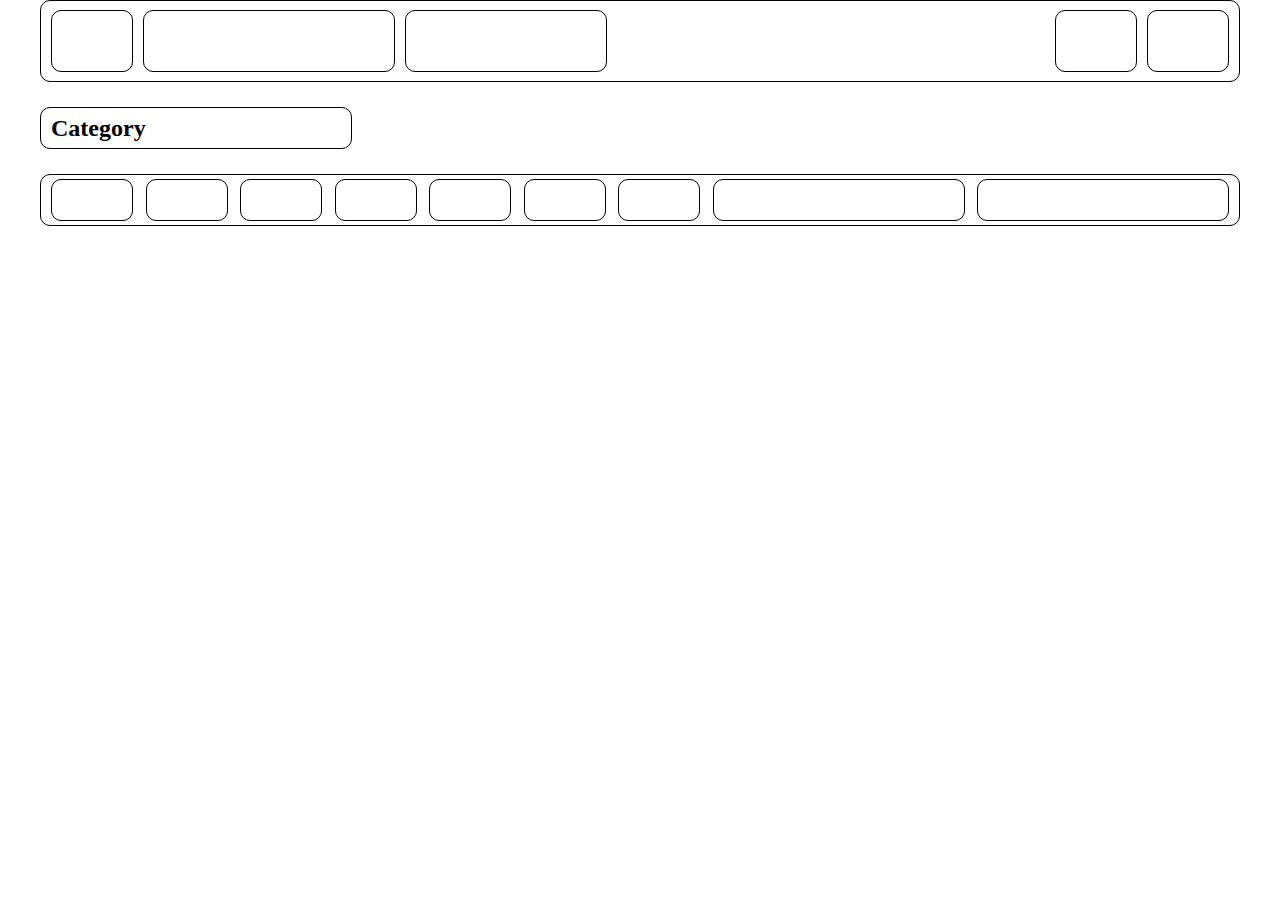
==== index.html @ 05ab0e94 "added new category" ====
<!DOCTYPE html>
<html lang="en">
  <head>
    <meta charset="UTF-8" />
    <meta name="viewport" content="width=device-width, initial-scale=1.0" />
    <link rel="stylesheet" href="./style.css" />
    <title>UrbanPulse</title>
  </head>
  <body>
    <main>
      <div class="wrapper">
        <div class="container">
          <header>
            <nav>
              <div class="first_section">
                <div class="items item1"></div>
                <div class="items item2"></div>
                <div class="items item3"></div>
              </div>
              <div class="second_section">
                <div class="second_items second_items1"></div>
                <div class="second_items second_items2"></div>
              </div>
            </nav>
          </header>
          <section>
            <div class="category_section_blck">
              <div class="category_section_blck_title"><h2>Category</h2></div>
              <div class="category">
                <div class="category_item"></div>
                <div class="category_item"></div>
                <div class="category_item"></div>
                <div class="category_item"></div>
                <div class="category_item"></div>
                <div class="category_item"></div>
                <div class="category_item"></div>
                <div class="category_item sort"></div>
                <div class="category_item filtr"></div>
              </div>
            </div>
          </section>
          <section></section>
        </div>
      </div>
    </main>
  </body>
  <script src="./app.js"></script>
</html>
---- style.css ----
* {
  padding: 0;
  margin: 0;
}
.container {
  width: 1200px;
  margin: 0 auto;
  padding: 0 10px;
}
header {
  height: 80px;
  border: solid 1px black;
  border-radius: 10px;
  display: flex;
  align-items: center;
}
nav {
  width: 100%;
  display: flex;
  justify-content: center;
  justify-content: space-between;
  align-items: center;
}
.first_section {
  display: flex;
}
.items {
  border: solid 1px black;
  margin-left: 10px;
  border-radius: 10px;
}
.item1 {
  width: 80px;
  height: 60px;
}
.item2 {
  width: 250px;
  height: 60px;
}
.item3 {
  width: 200px;
  height: 60px;
}
.second_section {
  display: flex;
}
.second_items {
  border: solid 1px black;
  margin-right: 10px;
  border-radius: 10px;
}
.second_items1 {
  width: 80px;
  height: 60px;
}
.second_items2 {
  height: 60px;
  width: 80px;
}

.category_section_blck {
}
.category_section_blck_title {
  margin: 25px 0;
  border: solid 1px black;
  border-radius: 10px;
  width: 25%;
  height: 40px;
  display: flex;
  align-items: center;
  padding-left: 10px;
}
.category {
  border: solid 1px black;
  border-radius: 10px;
  height: 50px;
  display: flex;
  align-items: center;
  justify-content: space-between;
}
.category_item {
  border: solid 1px black;
  border-radius: 10px;
  width: 80px;
  height: 40px;
}
.category_item:nth-child(1) {
  margin-left: 10px;
}
.sort {
  width: 250px;
}
.filtr {
  width: 250px;
  margin-right: 10px;
}
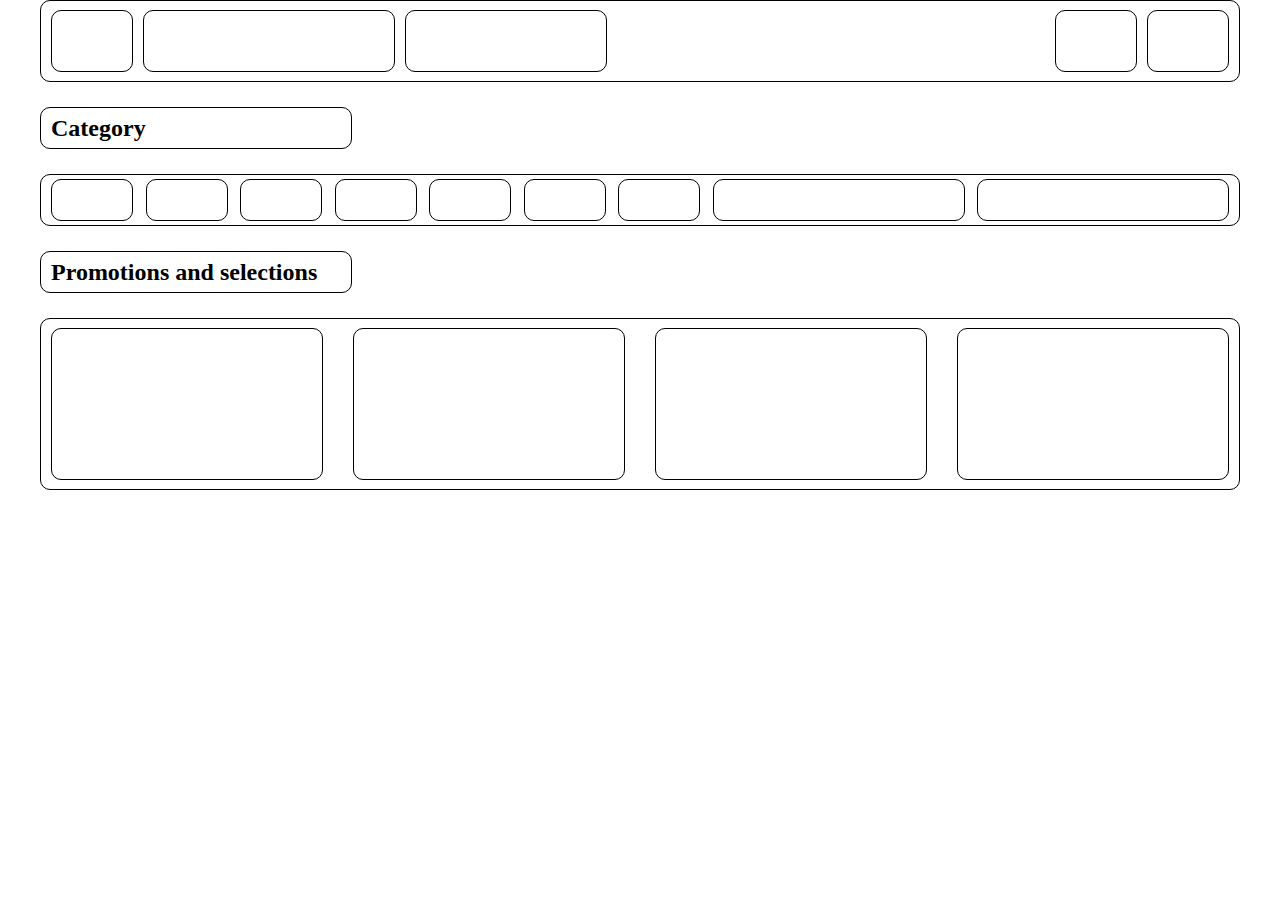
==== commit 0396f2a5: "added discounts section" ====
--- a/index.html
+++ b/index.html
@@ -39,7 +39,19 @@
               </div>
             </div>
           </section>
-          <section></section>
+          <section>
+            <div class="discounts_section_blck">
+              <div class="discounts_section_blck_title">
+                <h2>Promotions and selections</h2>
+              </div>
+              <div class="discounts">
+                <div class="discounts_item"></div>
+                <div class="discounts_item"></div>
+                <div class="discounts_item"></div>
+                <div class="discounts_item"></div>
+              </div>
+            </div>
+          </section>
         </div>
       </div>
     </main>
--- a/style.css
+++ b/style.css
@@ -1,3 +1,5 @@
+body {
+}
 * {
   padding: 0;
   margin: 0;
@@ -94,3 +96,29 @@
   width: 250px;
   margin-right: 10px;
 }
+
+.discounts_section_blck_title {
+  margin: 25px 0;
+  border: solid 1px black;
+  border-radius: 10px;
+  width: 25%;
+  height: 40px;
+  display: flex;
+  align-items: center;
+  padding-left: 10px;
+}
+.discounts {
+  border: solid 1px black;
+  border-radius: 10px;
+  height: 170px;
+  display: flex;
+  align-items: center;
+  justify-content: space-between;
+  padding: 0 10px;
+}
+.discounts_item {
+  border: solid 1px black;
+  border-radius: 10px;
+  width: 270px;
+  height: 150px;
+}
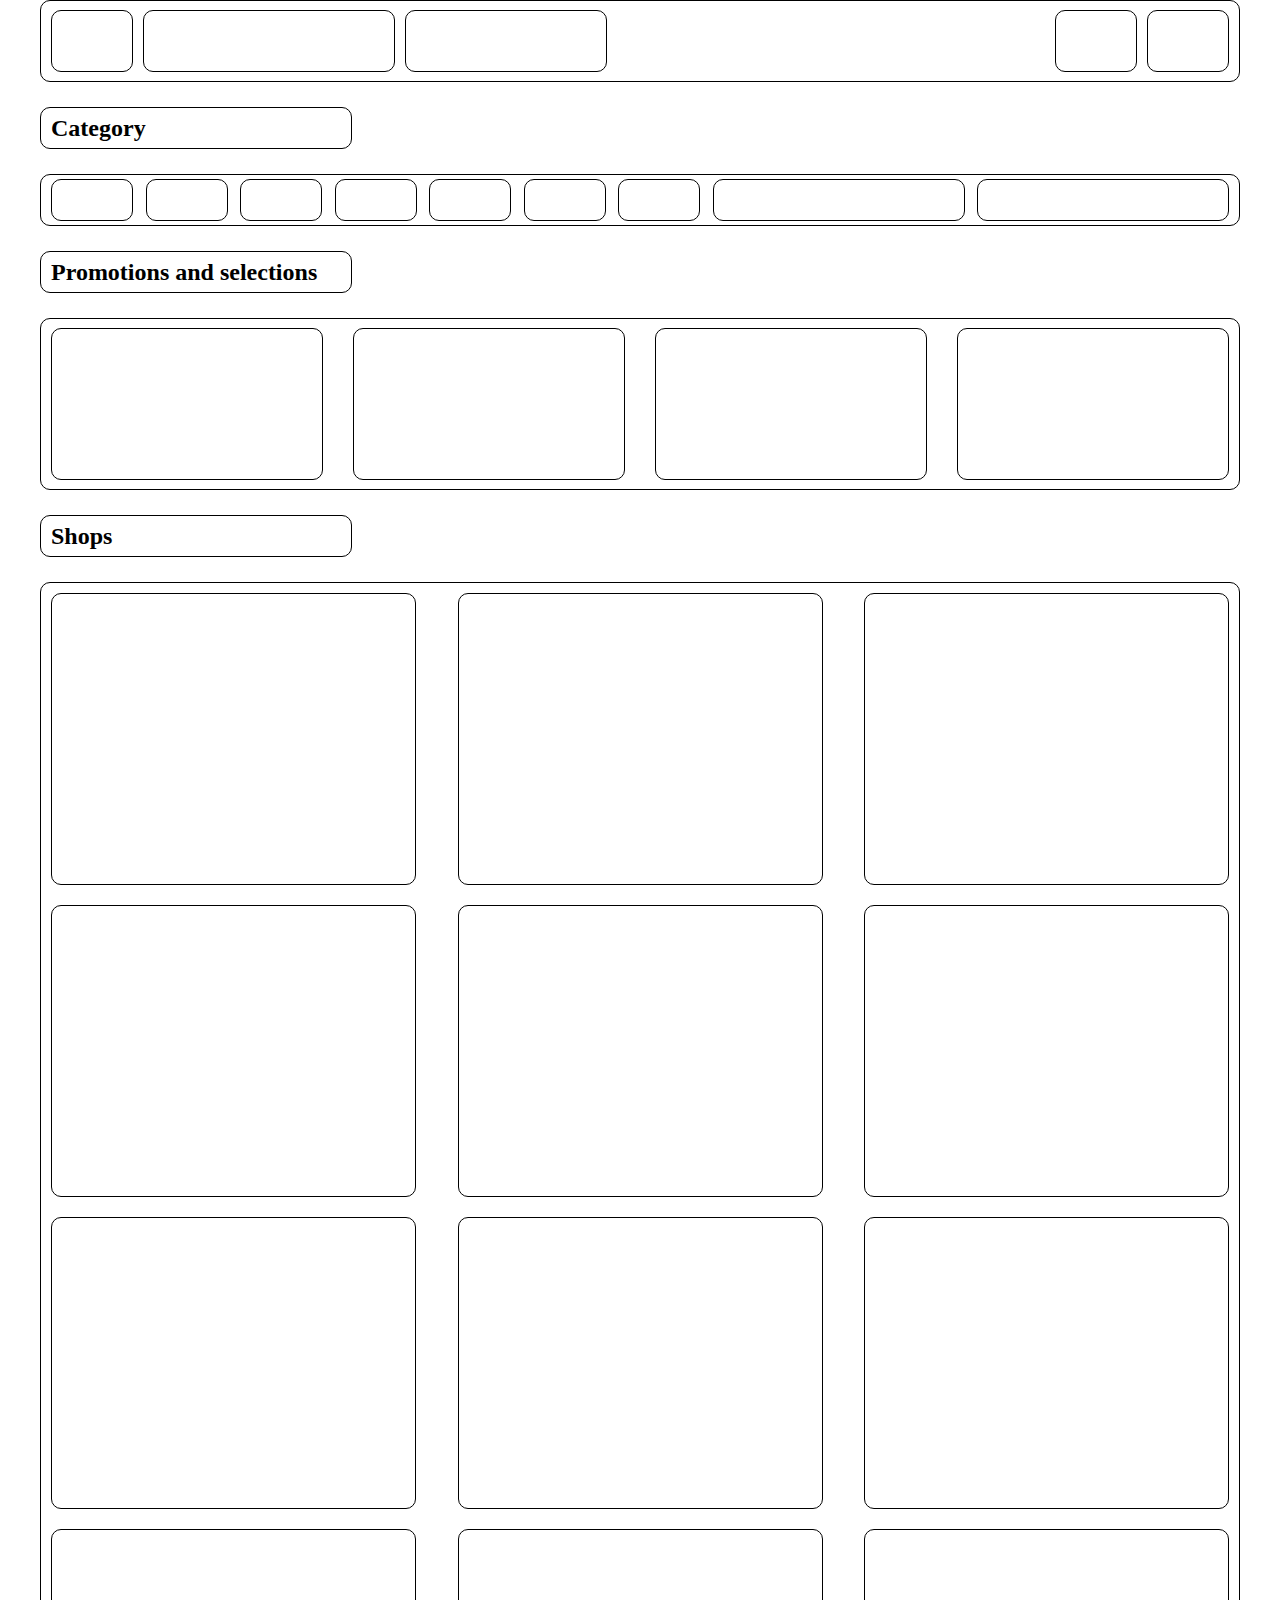
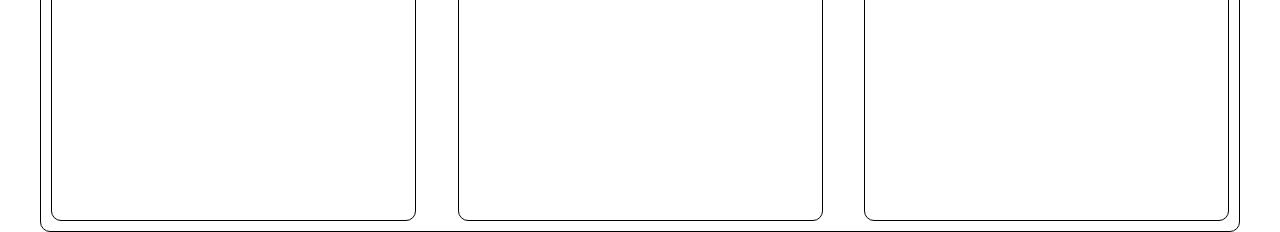
==== commit 90f17f0a: "added section shops" ====
--- a/index.html
+++ b/index.html
@@ -52,6 +52,27 @@
               </div>
             </div>
           </section>
+          <section>
+            <div class="shops_section_blck">
+              <div class="shops_section_blck_title">
+                <h2>Shops</h2>
+              </div>
+              <div class="shops">
+                <div class="shops_item"></div>
+                <div class="shops_item"></div>
+                <div class="shops_item"></div>
+                <div class="shops_item"></div>
+                <div class="shops_item"></div>
+                <div class="shops_item"></div>
+                <div class="shops_item"></div>
+                <div class="shops_item"></div>
+                <div class="shops_item"></div>
+                <div class="shops_item"></div>
+                <div class="shops_item"></div>
+                <div class="shops_item"></div>
+              </div>
+            </div>
+          </section>
         </div>
       </div>
     </main>
--- a/style.css
+++ b/style.css
@@ -122,3 +122,36 @@
   width: 270px;
   height: 150px;
 }
+
+.shops_section_blck_title {
+  margin: 25px 0;
+  border: solid 1px black;
+  border-radius: 10px;
+  width: 25%;
+  height: 40px;
+  display: flex;
+  align-items: center;
+  justify-content: space-between;
+  padding-left: 10px;
+}
+.shops {
+  border: solid 1px black;
+  border-radius: 10px;
+  height: 170px;
+  display: flex;
+  align-items: center;
+  justify-content: center;
+  justify-content: space-between;
+  flex-wrap: wrap;
+  padding: 0 10px;
+  height: 100%;
+  /* width: 1500px; */
+}
+.shops_item {
+  border: solid 1px black;
+  border-radius: 10px;
+  width: 363px;
+  height: 290px;
+  margin-bottom: 10px;
+  margin-top: 10px;
+}
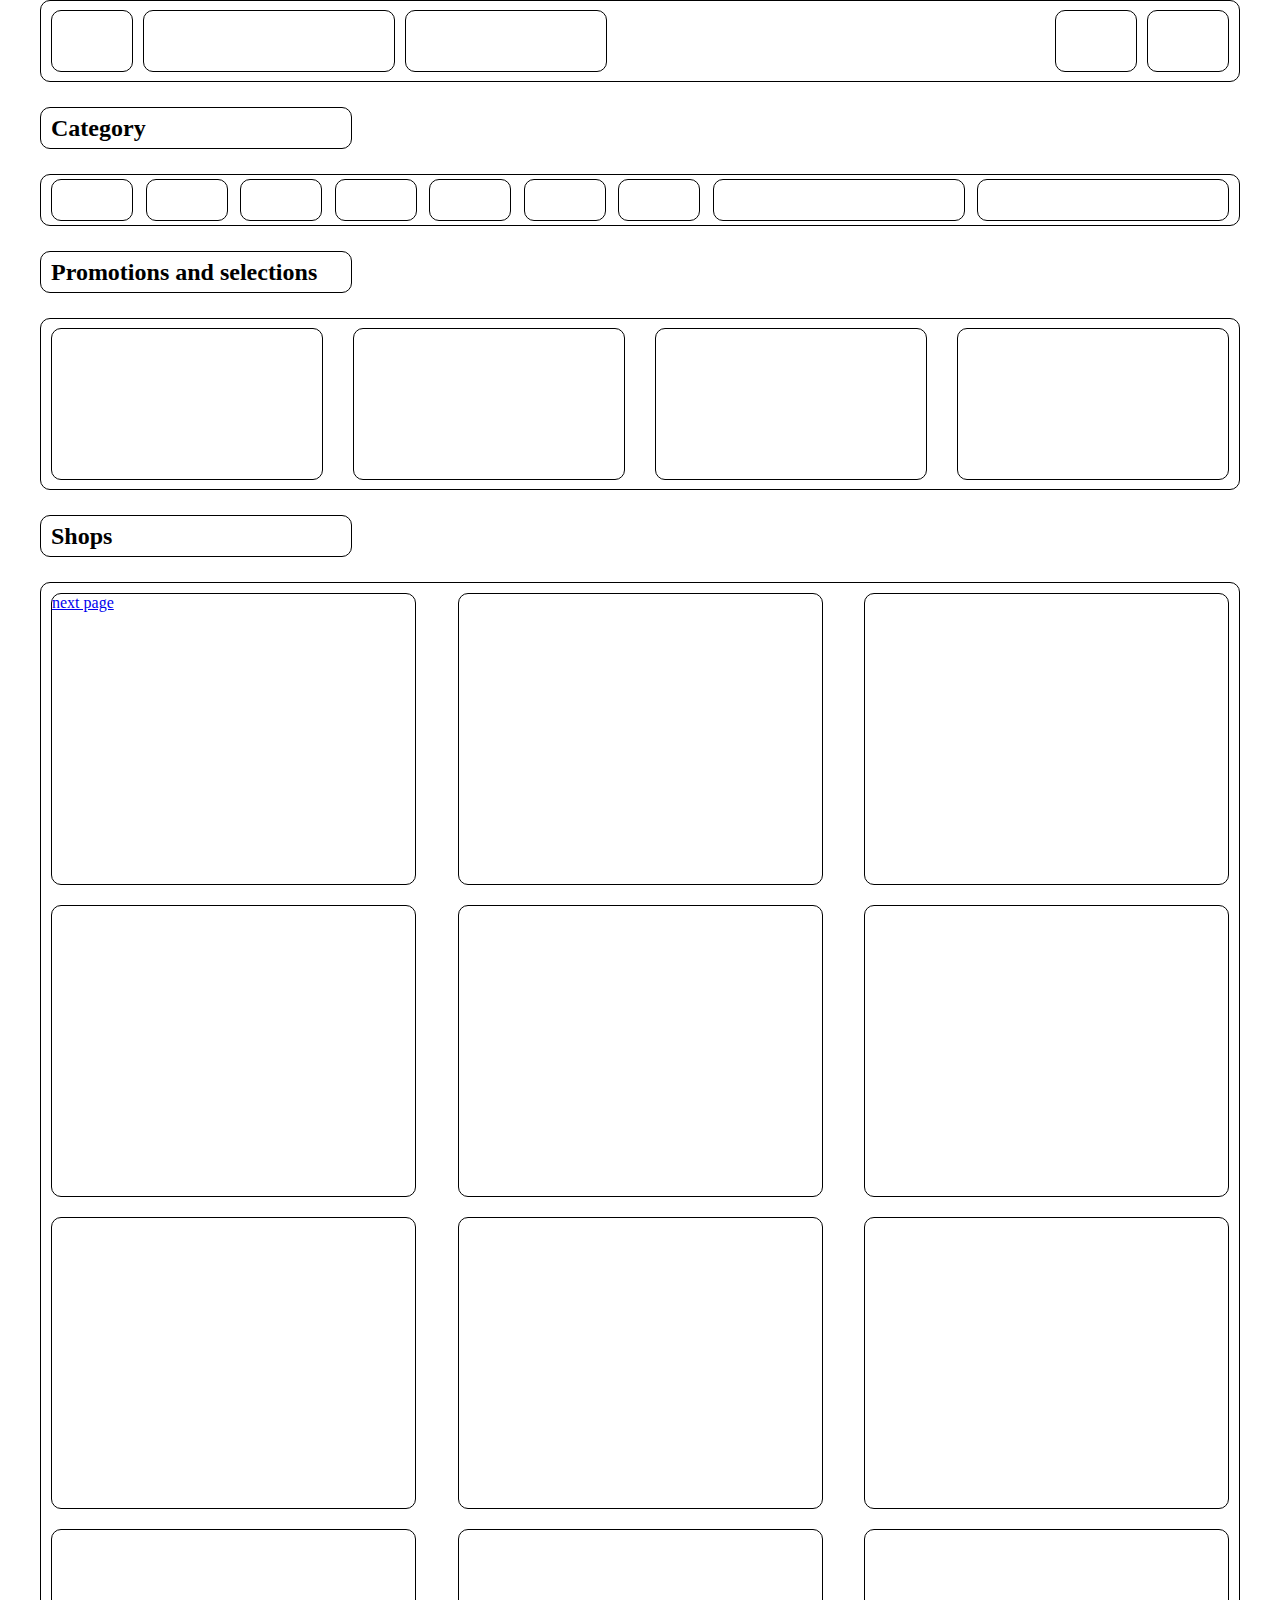
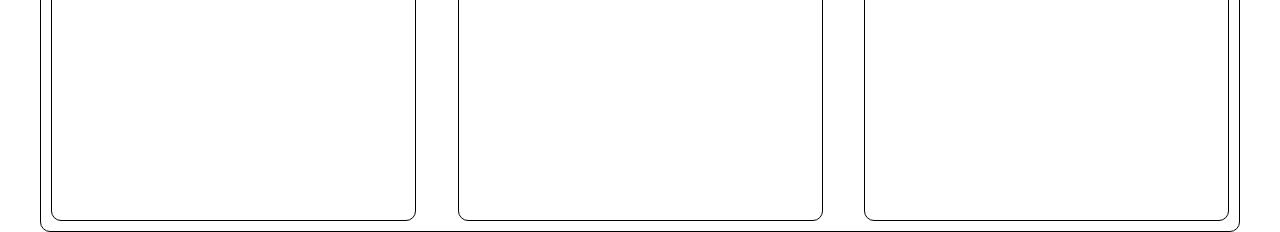
==== commit 34b51f41: "added new files" ====
--- a/index.html
+++ b/index.html
@@ -58,7 +58,11 @@
                 <h2>Shops</h2>
               </div>
               <div class="shops">
-                <div class="shops_item"></div>
+                <div class="shops_item">
+                  <a href="http://127.0.0.1:5500/views/personalShop.html"
+                    >next page</a
+                  >
+                </div>
                 <div class="shops_item"></div>
                 <div class="shops_item"></div>
                 <div class="shops_item"></div>
--- a/style.css
+++ b/style.css
@@ -1,5 +1,3 @@
-body {
-}
 * {
   padding: 0;
   margin: 0;
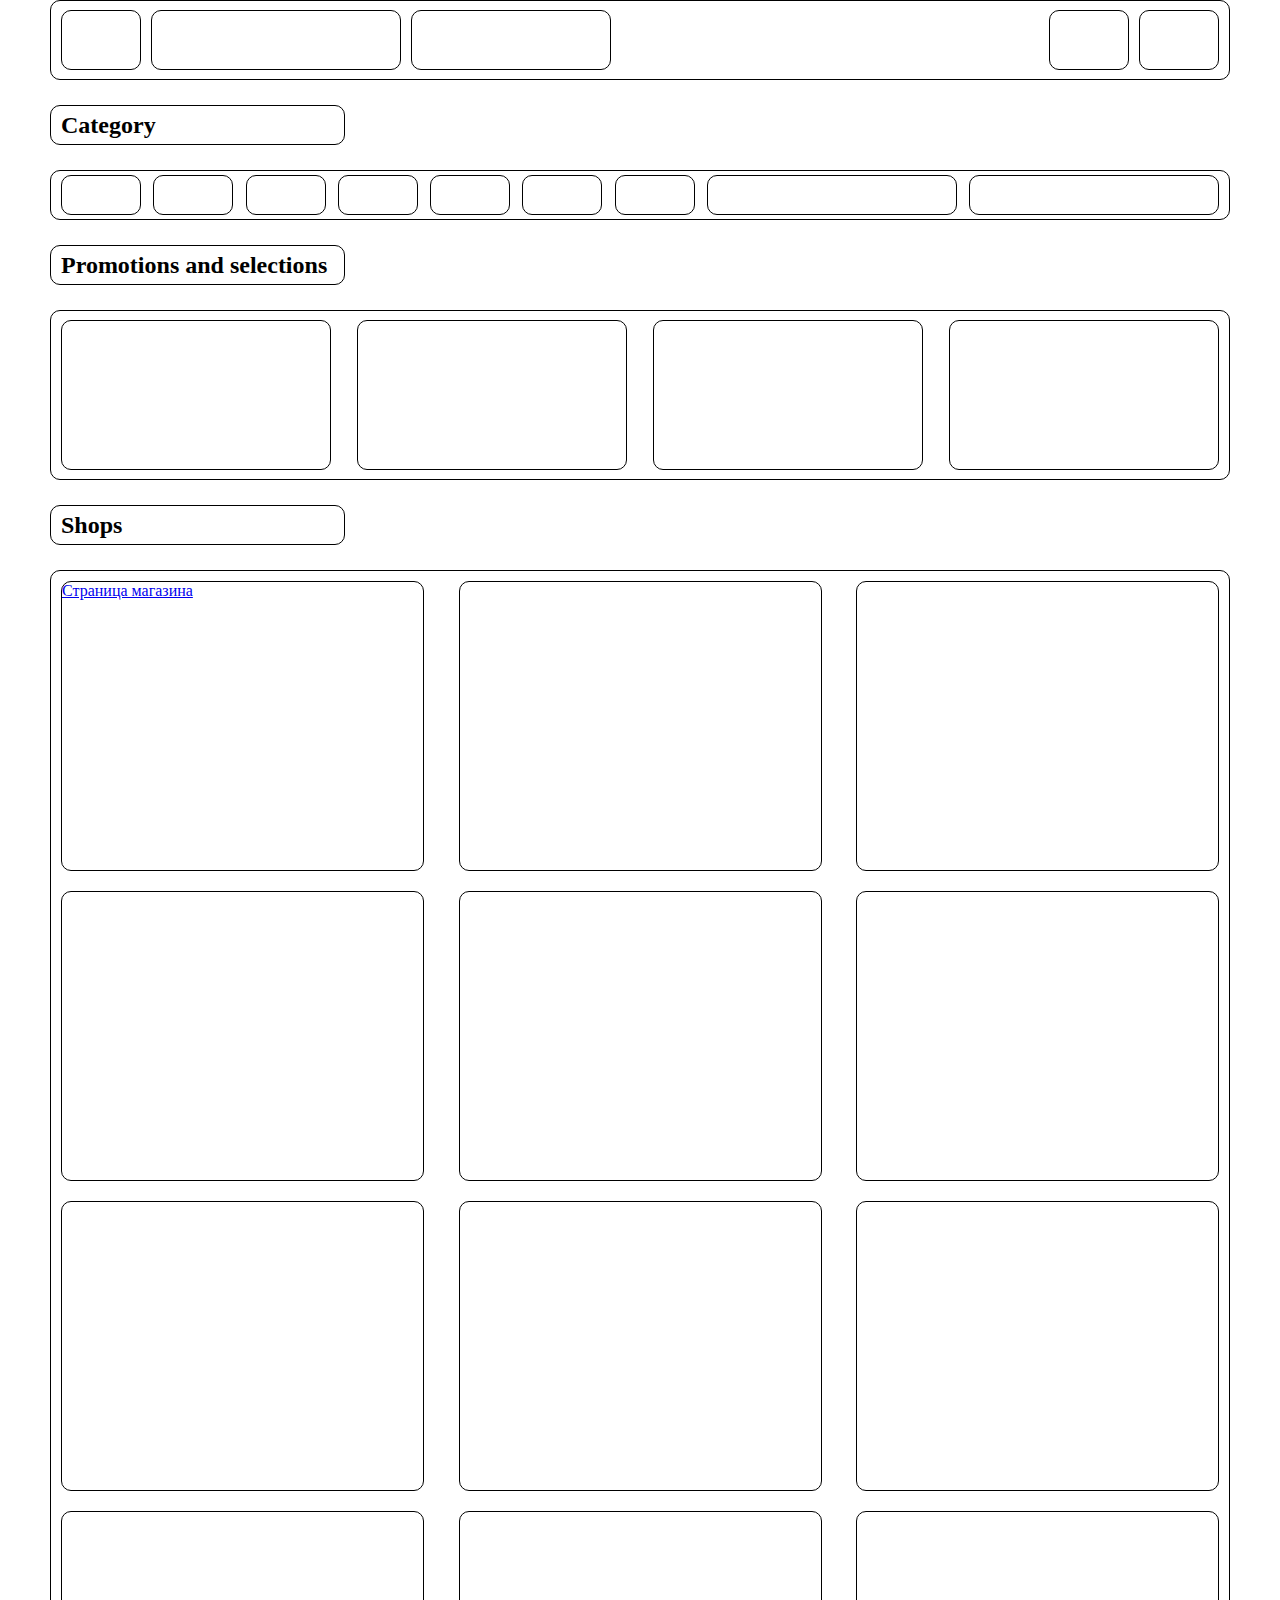
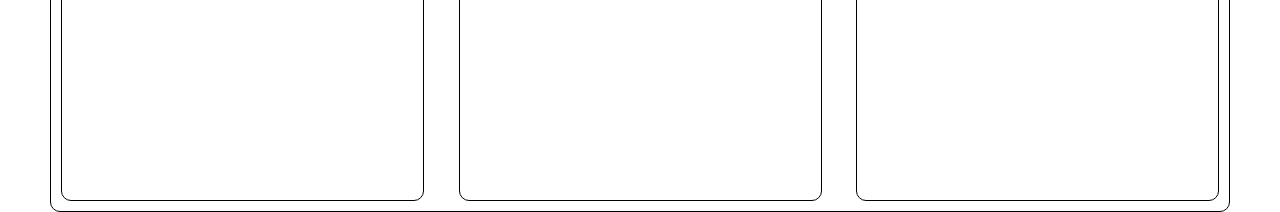
==== commit c78a5116: "added new items" ====
--- a/index.html
+++ b/index.html
@@ -60,7 +60,7 @@
               <div class="shops">
                 <div class="shops_item">
                   <a href="http://127.0.0.1:5500/views/personalShop.html"
-                    >next page</a
+                    >Страница магазина</a
                   >
                 </div>
                 <div class="shops_item"></div>
--- a/style.css
+++ b/style.css
@@ -1,6 +1,8 @@
 * {
   padding: 0;
   margin: 0;
+  list-style: none;
+  box-sizing: border-box;
 }
 .container {
   width: 1200px;
@@ -58,8 +60,6 @@
   width: 80px;
 }
 
-.category_section_blck {
-}
 .category_section_blck_title {
   margin: 25px 0;
   border: solid 1px black;
@@ -143,7 +143,7 @@
   flex-wrap: wrap;
   padding: 0 10px;
   height: 100%;
-  /* width: 1500px; */
+  width: 100%;
 }
 .shops_item {
   border: solid 1px black;
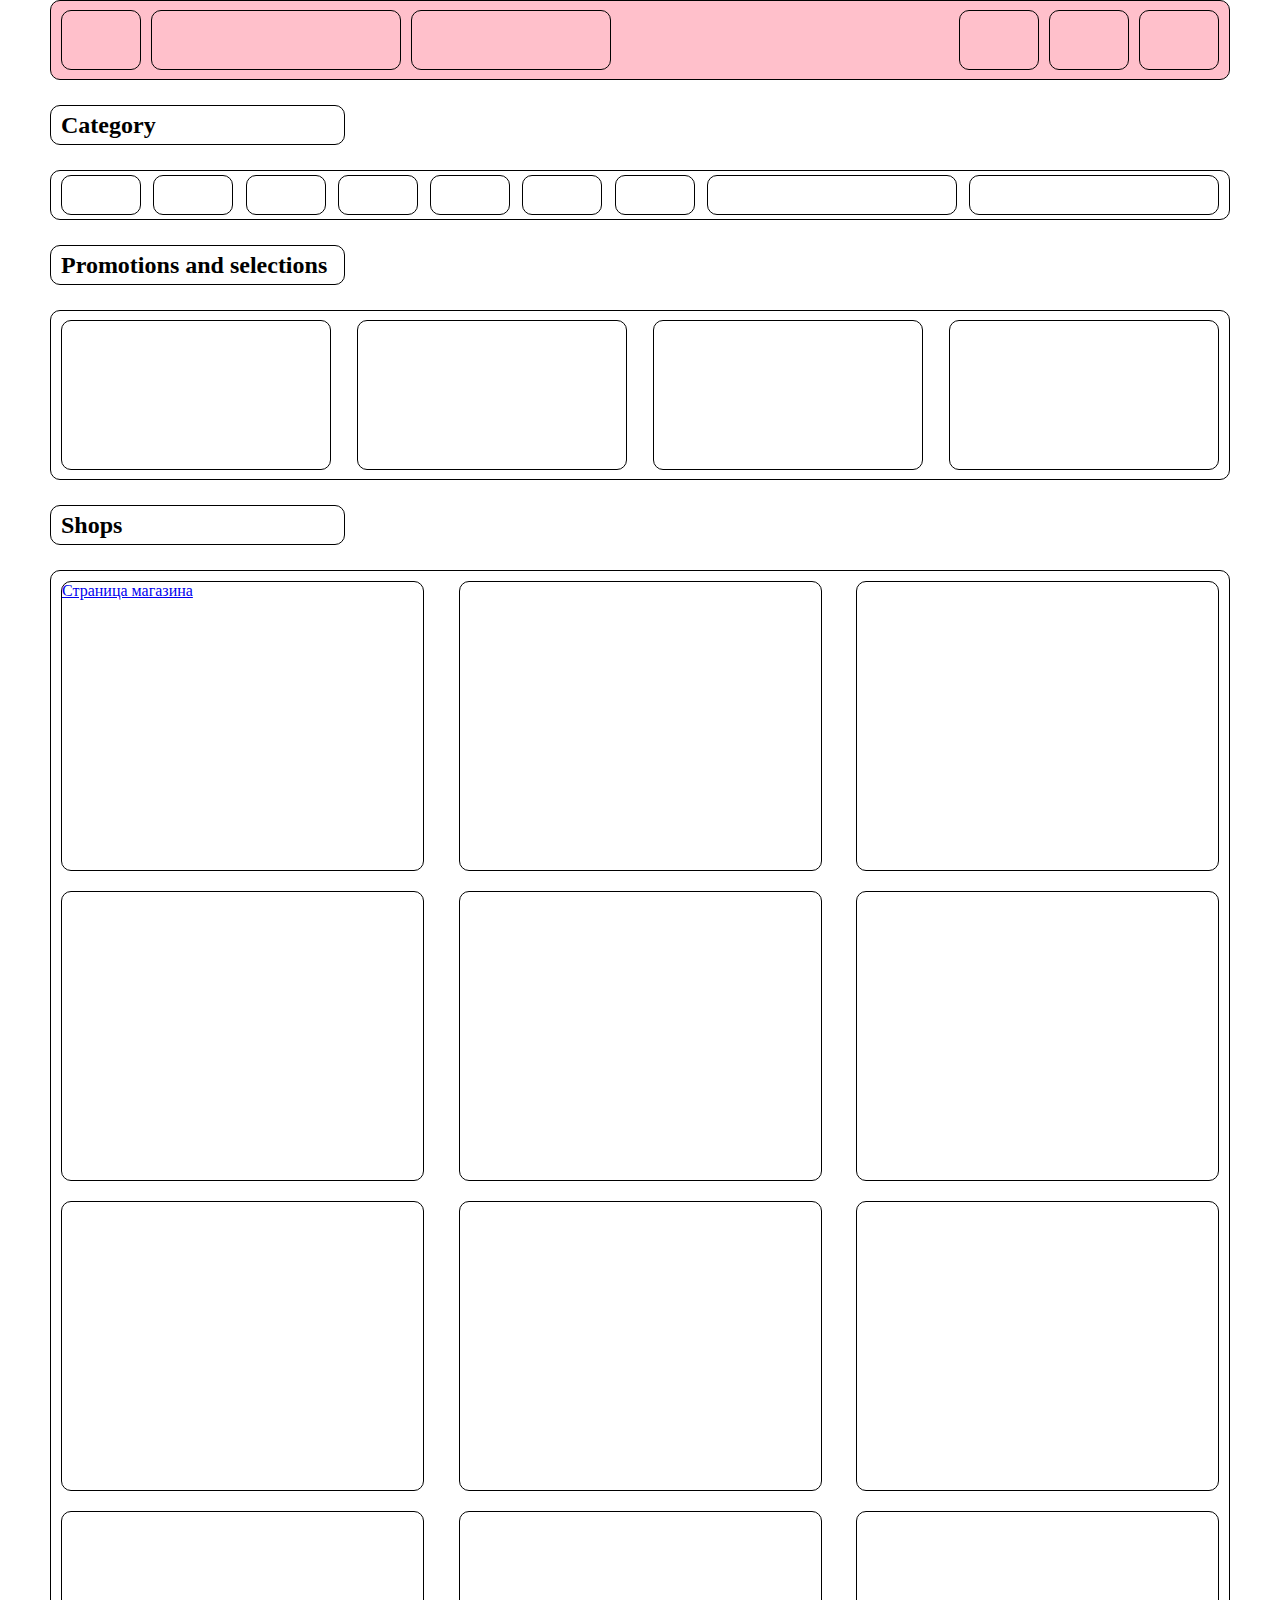
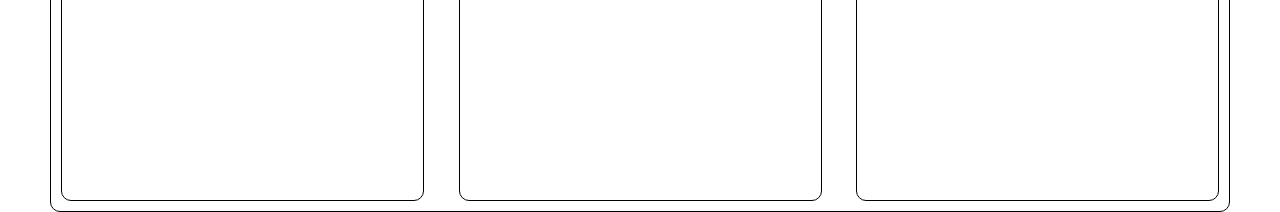
==== commit 804157e8: "change item" ====
--- a/index.html
+++ b/index.html
@@ -19,6 +19,7 @@
               </div>
               <div class="second_section">
                 <div class="second_items second_items1"></div>
+                <div class="second_items second_items2"></div>
                 <div class="second_items second_items2"></div>
               </div>
             </nav>
--- a/style.css
+++ b/style.css
@@ -10,11 +10,17 @@
   padding: 0 10px;
 }
 header {
+  position: sticky;
+  top: 0;
+  left: 0;
+  width: 100%;
   height: 80px;
   border: solid 1px black;
   border-radius: 10px;
   display: flex;
   align-items: center;
+  background: pink;
+  z-index: 15;
 }
 nav {
   width: 100%;
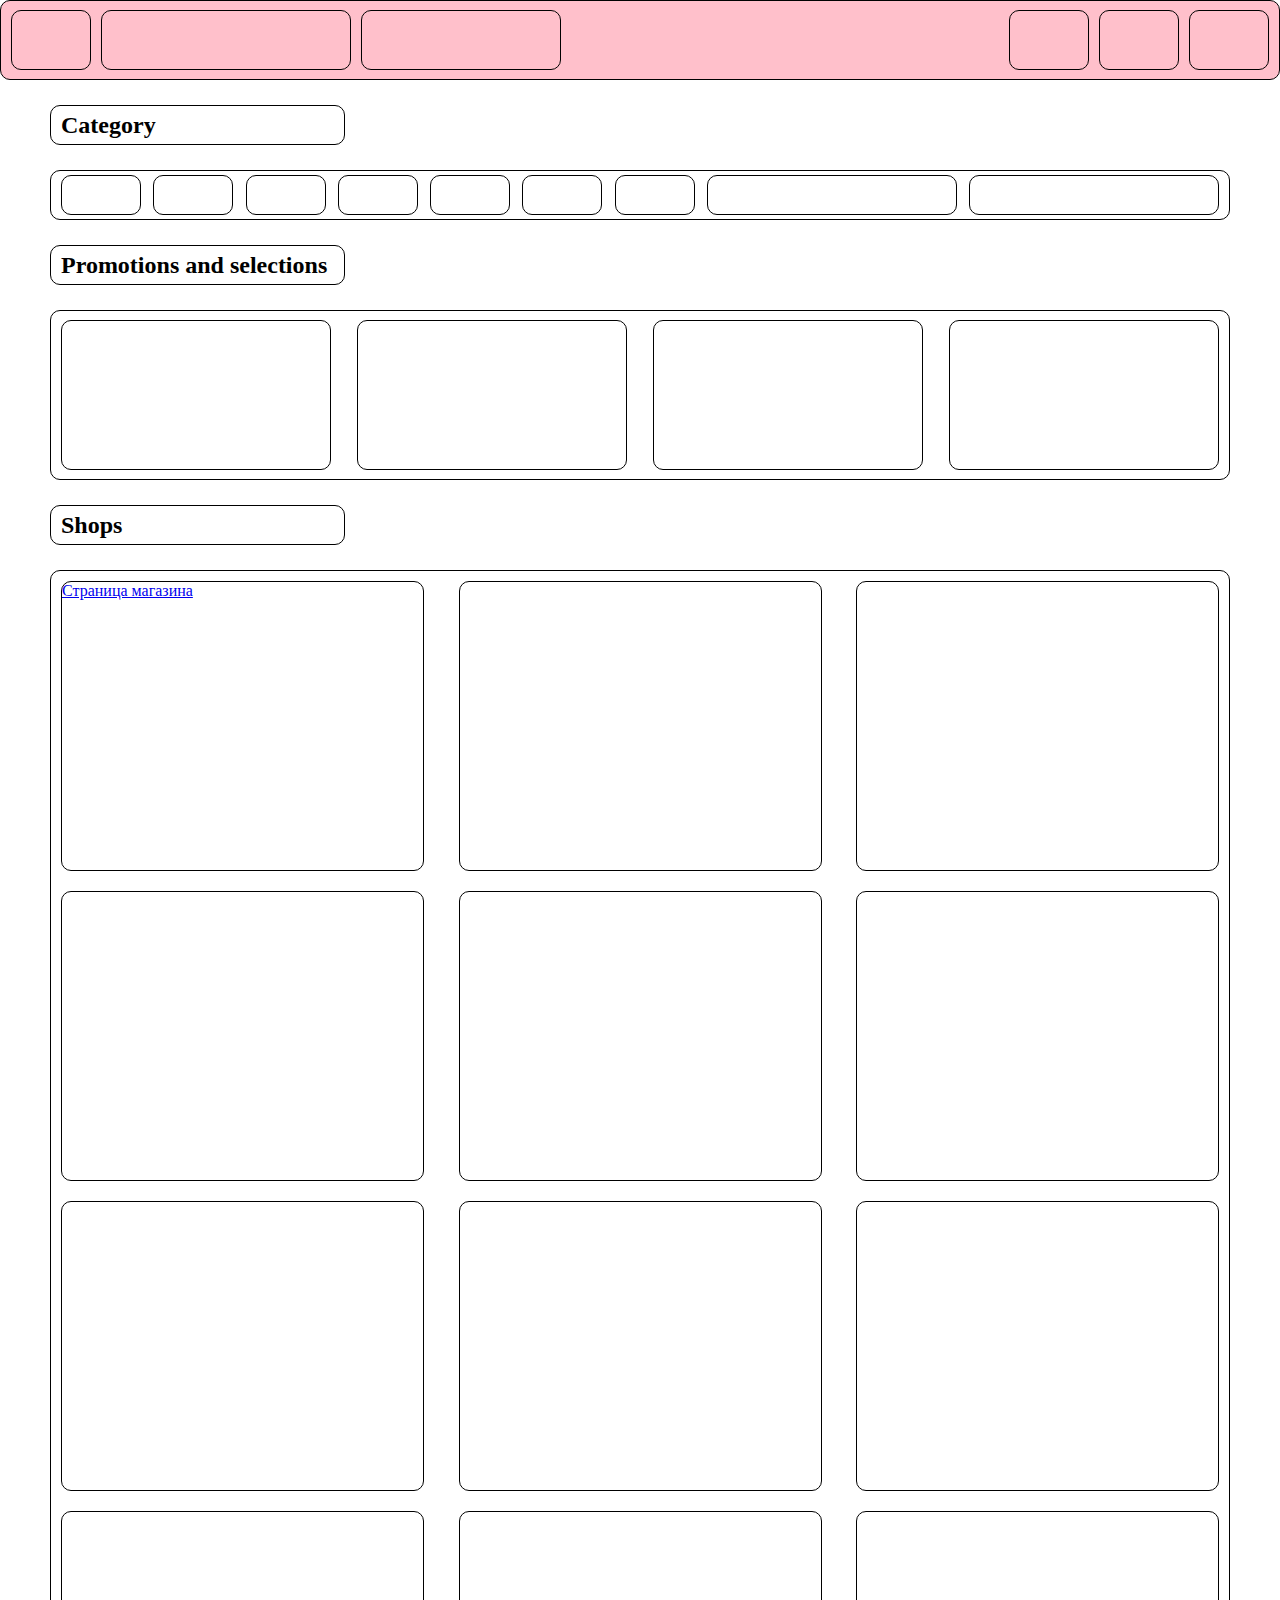
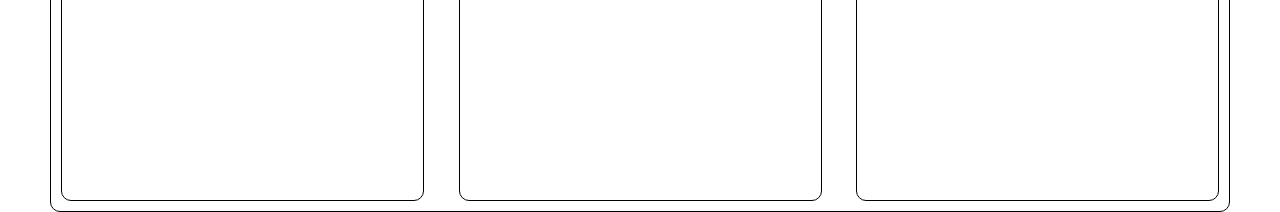
==== commit ff2df24d: "added changes" ====
--- a/index.html
+++ b/index.html
@@ -9,21 +9,21 @@
   <body>
     <main>
       <div class="wrapper">
+        <header>
+          <nav>
+            <div class="first_section">
+              <div class="items item1"></div>
+              <div class="items item2"></div>
+              <div class="items item3"></div>
+            </div>
+            <div class="second_section">
+              <div class="second_items second_items1"></div>
+              <div class="second_items second_items2"></div>
+              <div class="second_items second_items2"></div>
+            </div>
+          </nav>
+        </header>
         <div class="container">
-          <header>
-            <nav>
-              <div class="first_section">
-                <div class="items item1"></div>
-                <div class="items item2"></div>
-                <div class="items item3"></div>
-              </div>
-              <div class="second_section">
-                <div class="second_items second_items1"></div>
-                <div class="second_items second_items2"></div>
-                <div class="second_items second_items2"></div>
-              </div>
-            </nav>
-          </header>
           <section>
             <div class="category_section_blck">
               <div class="category_section_blck_title"><h2>Category</h2></div>
--- a/style.css
+++ b/style.css
@@ -28,6 +28,7 @@
   justify-content: center;
   justify-content: space-between;
   align-items: center;
+  gap: 10px;
 }
 .first_section {
   display: flex;
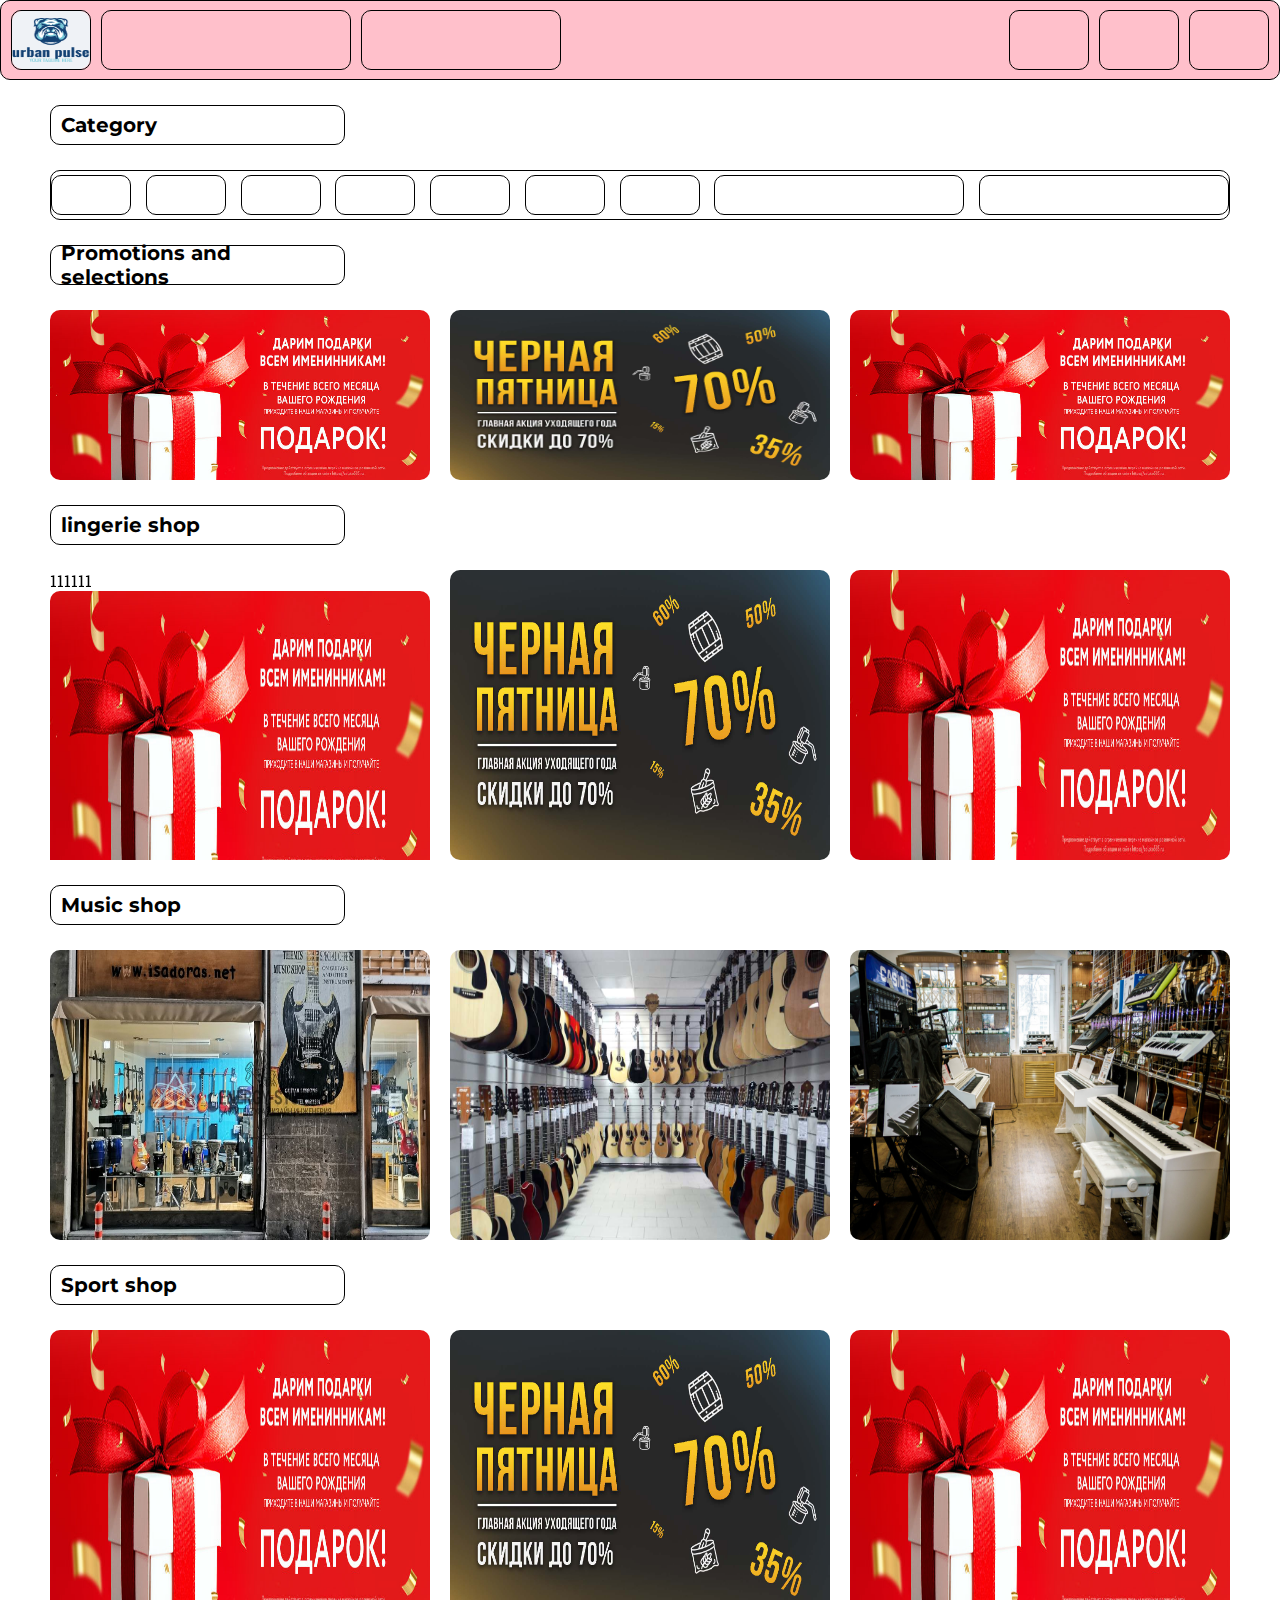
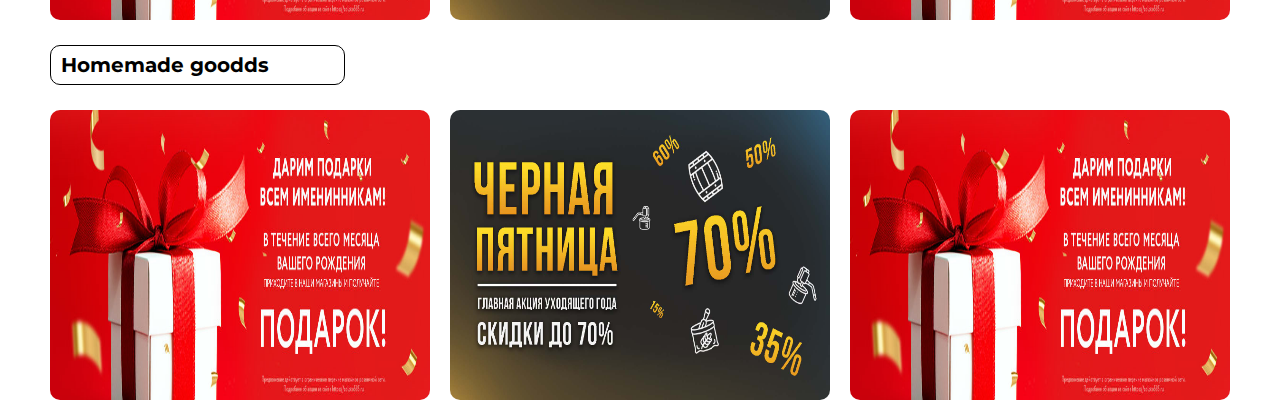
==== commit bf2aebde: "added changes" ====
--- a/index.html
+++ b/index.html
@@ -3,6 +3,10 @@
   <head>
     <meta charset="UTF-8" />
     <meta name="viewport" content="width=device-width, initial-scale=1.0" />
+    <link
+      rel="stylesheet"
+      href="https://cdn.jsdelivr.net/npm/swiper@11/swiper-bundle.min.css"
+    />
     <link rel="stylesheet" href="./style.css" />
     <title>UrbanPulse</title>
   </head>
@@ -12,7 +16,11 @@
         <header>
           <nav>
             <div class="first_section">
-              <div class="items item1"></div>
+              <div class="items item1">
+                <a href="/"
+                  ><img class="header_logo" src="./img/logo.png" alt=""
+                /></a>
+              </div>
               <div class="items item2"></div>
               <div class="items item3"></div>
             </div>
@@ -46,35 +54,133 @@
                 <h2>Promotions and selections</h2>
               </div>
               <div class="discounts">
+                <!-- <div class="discounts_item"></div>
                 <div class="discounts_item"></div>
                 <div class="discounts_item"></div>
-                <div class="discounts_item"></div>
-                <div class="discounts_item"></div>
+                <div class="discounts_item"></div> -->
+                <div class="swiper">
+                  <div class="swiper-wrapper">
+                    <div class="swiper-slide">
+                      <a href="/"> <img src="./img/sale.jpg" alt="" /></a>
+                    </div>
+                    <div class="swiper-slide">
+                      <a href="/"><img src="./img/sale2.jpg" alt="" /></a>
+                    </div>
+                    <div class="swiper-slide">
+                      <a href="/"> <img src="./img/sale.jpg" alt="" /></a>
+                    </div>
+                    <div class="swiper-slide">
+                      <a href="/"><img src="./img/sale2.jpg" alt="" /></a>
+                    </div>
+                  </div>
+                </div>
               </div>
             </div>
           </section>
           <section>
             <div class="shops_section_blck">
               <div class="shops_section_blck_title">
-                <h2>Shops</h2>
+                <h2>lingerie shop</h2>
               </div>
               <div class="shops">
-                <div class="shops_item">
-                  <a href="http://127.0.0.1:5500/views/personalShop.html"
-                    >Страница магазина</a
-                  >
+                <div class="swiper">
+                  <div class="swiper-wrapper">
+                    <div class="swiper-slide">
+                      <a href="http://127.0.0.1:5500/views/personalShop.html">
+                        111111
+                        <img src="./img/sale.jpg" alt=""
+                      /></a>
+                    </div>
+                    <div class="swiper-slide">
+                      <a href="/"><img src="./img/sale2.jpg" alt="" /></a>
+                    </div>
+                    <div class="swiper-slide">
+                      <a href="/"> <img src="./img/sale.jpg" alt="" /></a>
+                    </div>
+                    <div class="swiper-slide">
+                      <a href="/"><img src="./img/sale2.jpg" alt="" /></a>
+                    </div>
+                  </div>
                 </div>
-                <div class="shops_item"></div>
-                <div class="shops_item"></div>
-                <div class="shops_item"></div>
-                <div class="shops_item"></div>
-                <div class="shops_item"></div>
-                <div class="shops_item"></div>
-                <div class="shops_item"></div>
-                <div class="shops_item"></div>
-                <div class="shops_item"></div>
-                <div class="shops_item"></div>
-                <div class="shops_item"></div>
+              </div>
+            </div>
+          </section>
+          <section>
+            <div class="shops_section_blck">
+              <div class="shops_section_blck_title">
+                <h2>Music shop</h2>
+              </div>
+              <div class="shops">
+                <div class="swiper">
+                  <div class="swiper-wrapper">
+                    <div class="swiper-slide">
+                      <a href="/"> <img src="./img/music/1.jpg" alt="" /></a>
+                    </div>
+                    <div class="swiper-slide">
+                      <a href="/"><img src="./img/music/2.jpg" alt="" /></a>
+                    </div>
+                    <div class="swiper-slide">
+                      <a href="/"> <img src="./img/music/3.jpg" alt="" /></a>
+                    </div>
+                    <div class="swiper-slide">
+                      <a href="/"><img src="./img/music/4.jpg" alt="" /></a>
+                    </div>
+                  </div>
+                </div>
+              </div>
+            </div>
+          </section>
+          <section>
+            <div class="shops_section_blck">
+              <div class="shops_section_blck_title">
+                <h2>Sport shop</h2>
+              </div>
+              <div class="shops">
+                <div class="swiper">
+                  <div class="swiper-wrapper">
+                    <div class="swiper-slide">
+                      <a href="http://127.0.0.1:5500/views/personalShop.html">
+                        <img src="./img/sale.jpg" alt=""
+                      /></a>
+                    </div>
+                    <div class="swiper-slide">
+                      <a href="/"><img src="./img/sale2.jpg" alt="" /></a>
+                    </div>
+                    <div class="swiper-slide">
+                      <a href="/"> <img src="./img/sale.jpg" alt="" /></a>
+                    </div>
+                    <div class="swiper-slide">
+                      <a href="/"><img src="./img/sale2.jpg" alt="" /></a>
+                    </div>
+                  </div>
+                </div>
+              </div>
+            </div>
+          </section>
+          <section>
+            <div class="shops_section_blck">
+              <div class="shops_section_blck_title">
+                <h2>Homemade goodds</h2>
+              </div>
+              <div class="shops">
+                <div class="swiper">
+                  <div class="swiper-wrapper">
+                    <div class="swiper-slide">
+                      <a href="http://127.0.0.1:5500/views/personalShop.html">
+                        <img src="./img/sale.jpg" alt=""
+                      /></a>
+                    </div>
+                    <div class="swiper-slide">
+                      <a href="/"><img src="./img/sale2.jpg" alt="" /></a>
+                    </div>
+                    <div class="swiper-slide">
+                      <a href="/"> <img src="./img/sale.jpg" alt="" /></a>
+                    </div>
+                    <div class="swiper-slide">
+                      <a href="/"><img src="./img/sale2.jpg" alt="" /></a>
+                    </div>
+                  </div>
+                </div>
               </div>
             </div>
           </section>
@@ -82,5 +188,6 @@
       </div>
     </main>
   </body>
+  <script src="https://cdn.jsdelivr.net/npm/swiper@11/swiper-bundle.min.js"></script>
   <script src="./app.js"></script>
 </html>
--- a/style.css
+++ b/style.css
@@ -1,8 +1,16 @@
+@import url("https://fonts.googleapis.com/css2?family=Montserrat:wght@200;300;400;700&family=Roboto+Slab:wght@100;300;600&display=swap");
 * {
   padding: 0;
   margin: 0;
   list-style: none;
   box-sizing: border-box;
+  font-family: "Roboto Slab", serif;
+  color: black;
+  text-decoration: none;
+}
+h2 {
+  font-size: 20px;
+  font-family: "Montserrat", sans-serif;
 }
 .container {
   width: 1200px;
@@ -29,6 +37,11 @@
   justify-content: space-between;
   align-items: center;
   gap: 10px;
+}
+.header_logo {
+  width: 100%;
+  height: 100%;
+  border-radius: 10px;
 }
 .first_section {
   display: flex;
@@ -91,15 +104,11 @@
   width: 80px;
   height: 40px;
 }
-.category_item:nth-child(1) {
-  margin-left: 10px;
-}
 .sort {
   width: 250px;
 }
 .filtr {
   width: 250px;
-  margin-right: 10px;
 }
 
 .discounts_section_blck_title {
@@ -113,13 +122,11 @@
   padding-left: 10px;
 }
 .discounts {
-  border: solid 1px black;
-  border-radius: 10px;
   height: 170px;
   display: flex;
   align-items: center;
   justify-content: space-between;
-  padding: 0 10px;
+  gap: 25px;
 }
 .discounts_item {
   border: solid 1px black;
@@ -140,23 +147,33 @@
   padding-left: 10px;
 }
 .shops {
-  border: solid 1px black;
-  border-radius: 10px;
-  height: 170px;
+  /* display: grid;
+  grid-template-columns: repeat(3, 1fr);
+  gap: 20px; */
   display: flex;
   align-items: center;
-  justify-content: center;
   justify-content: space-between;
-  flex-wrap: wrap;
-  padding: 0 10px;
-  height: 100%;
-  width: 100%;
+  gap: 25px;
+  height: 290px;
 }
 .shops_item {
   border: solid 1px black;
   border-radius: 10px;
-  width: 363px;
+  width: 100%;
   height: 290px;
-  margin-bottom: 10px;
-  margin-top: 10px;
 }
+
+.swiper {
+  width: 100%;
+  height: 100%;
+}
+.swiper-slide {
+  width: 100%;
+  height: 100%;
+  border-radius: 10px;
+}
+.swiper-slide img {
+  width: 100%;
+  height: 100%;
+  border-radius: 10px;
+}
